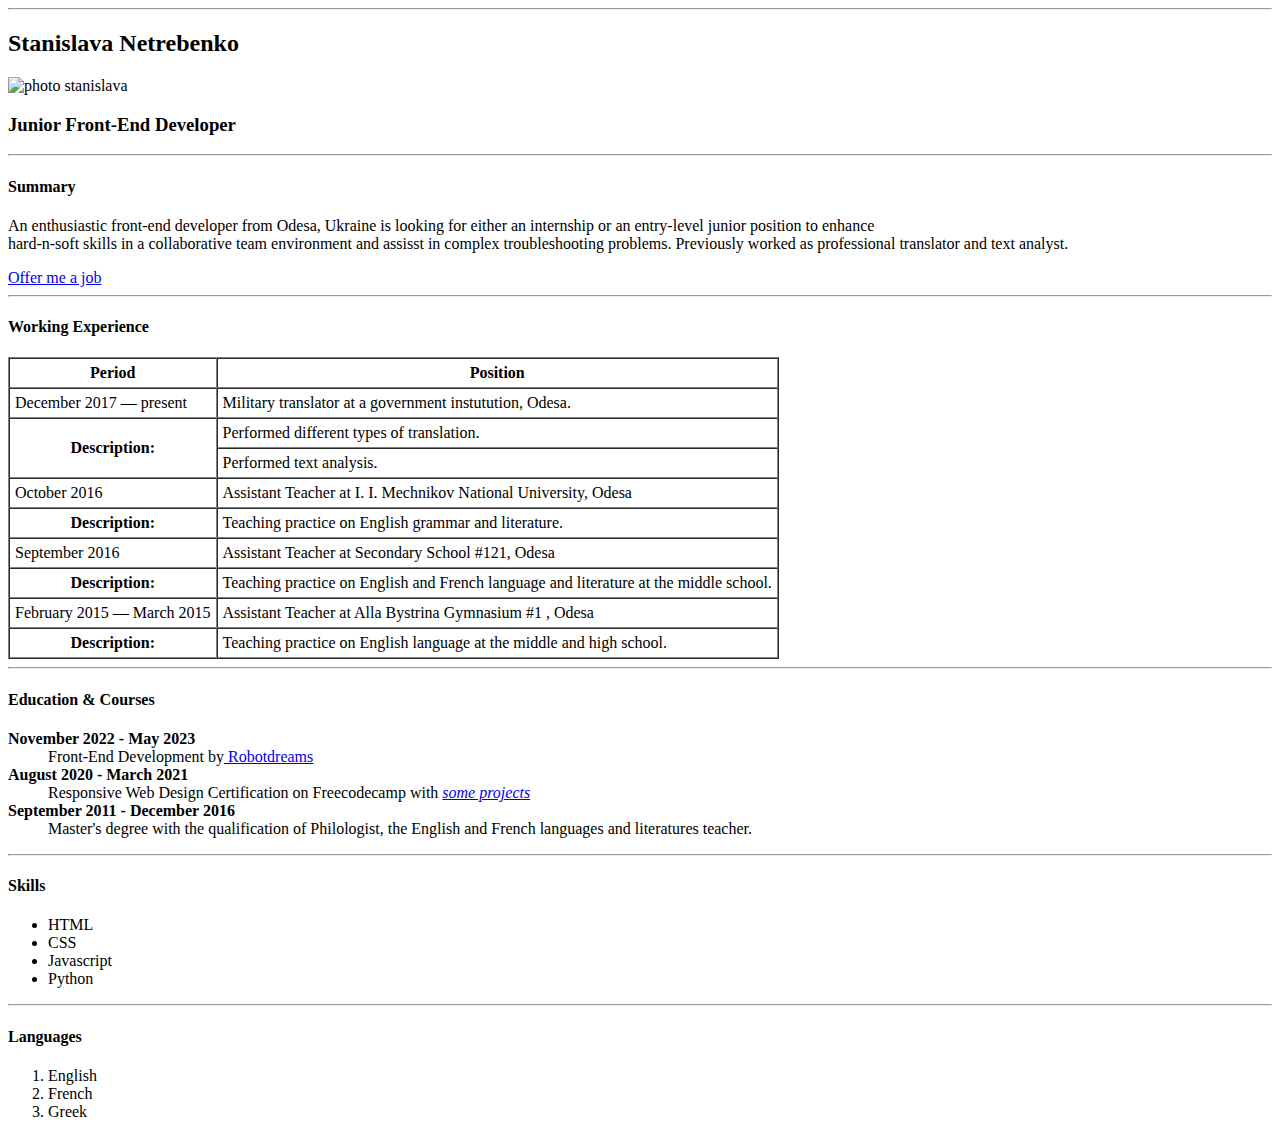
==== CV.html @ ee2c9804 "Added a link to the  hire-me-form" ====
<!DOCTYPE html>
<html lang="en">
<head>
    <meta charset="UTF-8">
    <meta http-equiv="X-UA-Compatible" content="IE=edge">
    <meta name="viewport" content="width=device-width, initial-scale=1.0">
    <title>Stanislava Netrebenko CV</title>
</head>
<body>
    <main>
        <section>
            <hr/>
             <h2>Stanislava Netrebenko</h2>
             <img src="img/stanislava.jpg" 
             alt="photo stanislava"
             width="150">
             <h3>Junior Front-End Developer</h3>
        </section>
        <section>
            <hr/>
            <h4>Summary</h4>
            <p>An enthusiastic front-end developer from Odesa, Ukraine is looking for either an internship or an entry-level junior position to enhance <br/>hard-n-soft skills in a collaborative team environment and assisst in complex troubleshooting problems. Previously worked as professional translator and text analyst.</p>

            <a href="/hire_me.html">Offer me a job</a>
        </section>
        <section>
            <hr/>
            <h4>Working Experience</h4>
            <table border="1" cellspacing="0" cellpadding="5px">
                <thead>
                    <tr>
                        <th>
                            Period
                        </th>
                        <th> Position</th>
                    </tr>
                </thead>
                <tbody>
                    <tr>
                        <td>December 2017 — present</td>
                        <td>Military translator at a government instutution, Odesa.</td>
                    </tr>
                    <tr>
                        <td align="center" rowspan="2">
                            <strong>
                            Description: </strong>
                        </td>
                        <td>Performed different types of translation.</td>
                    </tr>
                    <tr><td>Performed text analysis.</td></tr>
                    <tr>
                        <td>October 2016</td>
                        <td>Assistant Teacher at I. I. Mechnikov National University, Odesa</td>
                    </tr>

                    <tr>
                        <td align="center">
                            <strong>
                                Description: </strong>
                        </td>
                        <td>Teaching practice on English grammar and literature.</td>
                    </tr>


                    <tr>
                        <td>September 2016</td>
                        <td>Assistant Teacher at Secondary School #121, Odesa</td>
                    </tr>

                    <tr>
                        <td align="center">
                            <strong>
                                Description: </strong>
                        </td>
                        <td>Teaching practice on English and French language and literature at the
                            middle school.</td>
                    </tr>

                    <tr>
                        <td>February 2015 — March 2015</td>
                        <td>Assistant Teacher at Alla Bystrina Gymnasium #1 , Odesa</td>
                    </tr>

                    <tr>
                        <td align="center">
                            <strong>
                                Description: </strong>
                        </td>
                        <td>Teaching practice on English language at the middle and high school.</td>
                    </tr>

                </tbody>
            </table>
        </section>
        <section>
            <hr/>
            <h4>Education & Courses</h4>
            <dl>
                <dt><strong>November 2022 - May 2023</strong></dt>
                <dd>Front-End Development by<a href="https://robotdreams.cc/uk/course/554-frontend-development" target="_blank"> Robotdreams</a></dd>
                
                <dt><strong>August 2020 - March 2021</strong></dt>
                <dd>Responsive Web Design Certification on Freecodecamp with <a href="https://codepen.io/stacihanim" target="_blank"> <em>some projects</em></a></dd>

                <dt><strong>September 2011 - December 2016</strong></dt>
                <dd>Master's degree with the qualification of
                    Philologist, the English and French languages and literatures teacher.</dd>
            </dl>
        </section>
        <section>
            <hr/>
            <h4>Skills</h4>
            <ul>
                <li>HTML</li>
                <li>CSS</li>
                <li>Javascript</li>
                <li>Python</li>
            </ul>
        </section>
        <section>
            <hr/>
            <h4>Languages</h4>
            <ol>
                <li>English</li>
                <li>French</li>
                <li>Greek</li>
            </ol>
        </section>
    </main>
</body>
</html>
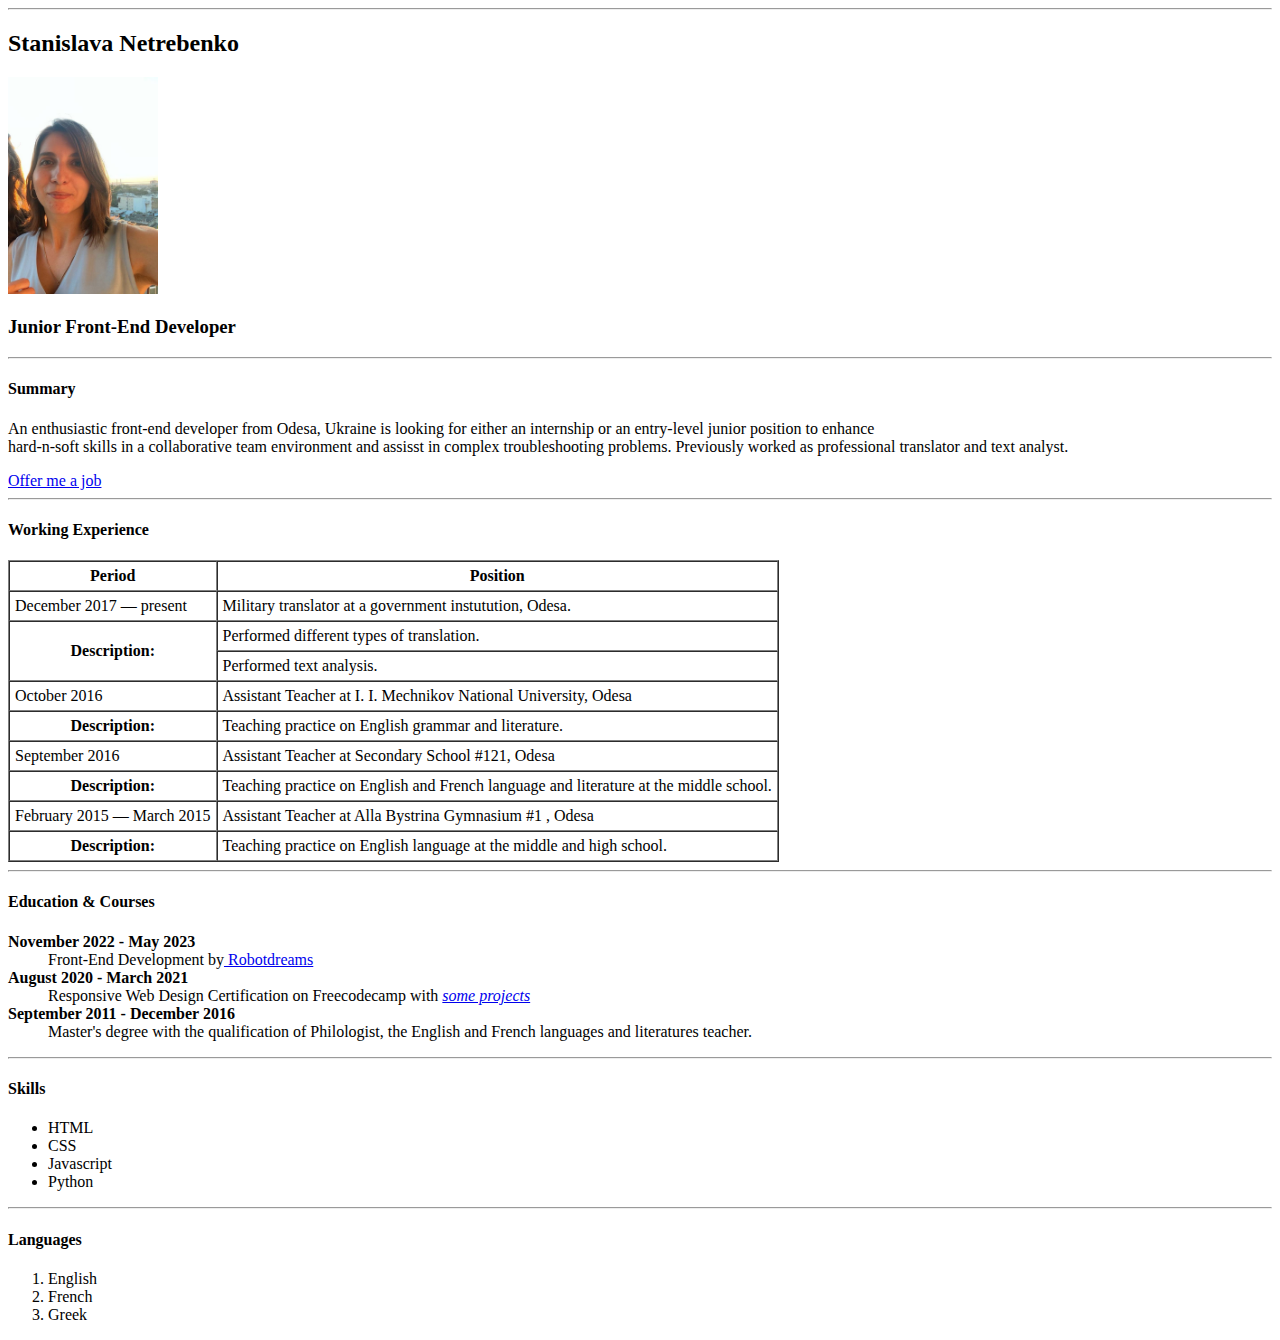
==== commit 14485371: "Wrote link the right way" ====
--- a/CV.html
+++ b/CV.html
@@ -11,7 +11,7 @@
         <section>
             <hr/>
              <h2>Stanislava Netrebenko</h2>
-             <img src="img/stanislava.jpg" 
+             <img src="stanislava_photo.jpg" 
              alt="photo stanislava"
              width="150">
              <h3>Junior Front-End Developer</h3>
@@ -21,7 +21,7 @@
             <h4>Summary</h4>
             <p>An enthusiastic front-end developer from Odesa, Ukraine is looking for either an internship or an entry-level junior position to enhance <br/>hard-n-soft skills in a collaborative team environment and assisst in complex troubleshooting problems. Previously worked as professional translator and text analyst.</p>
 
-            <a href="/hire_me.html">Offer me a job</a>
+            <a href="./hire_me.html">Offer me a job</a>
         </section>
         <section>
             <hr/>
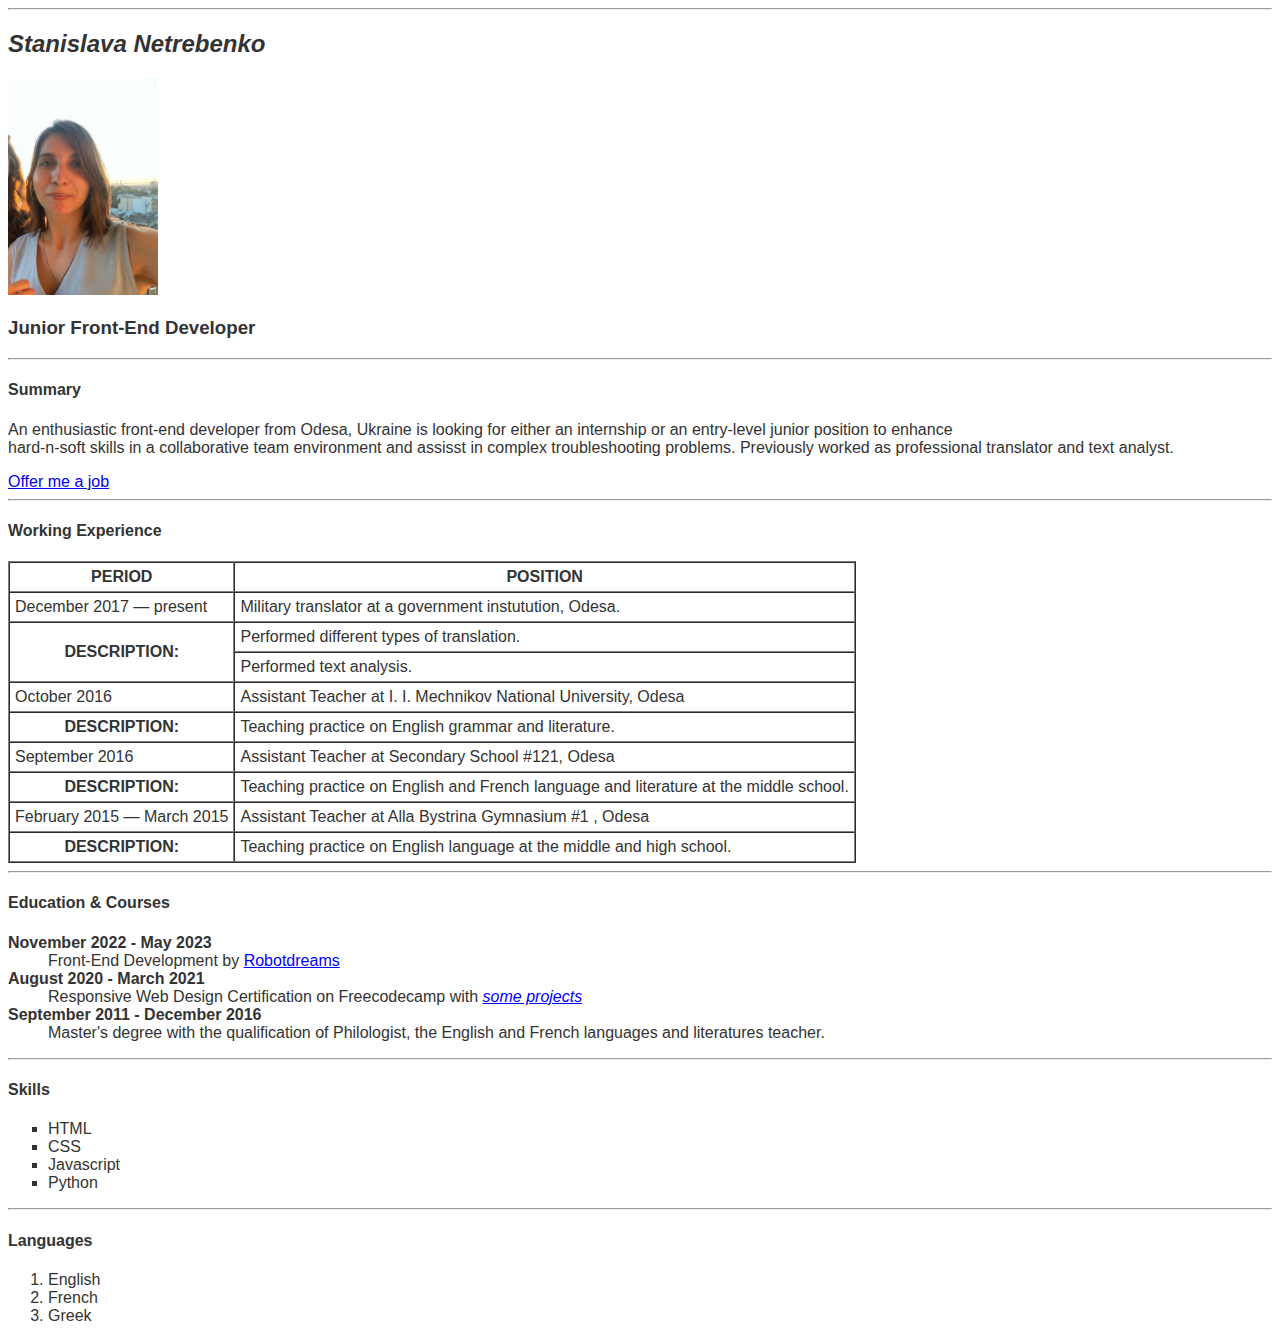
==== commit 873f000b: "Styled CV with CSS" ====
--- a/CV.html
+++ b/CV.html
@@ -5,23 +5,24 @@
     <meta http-equiv="X-UA-Compatible" content="IE=edge">
     <meta name="viewport" content="width=device-width, initial-scale=1.0">
     <title>Stanislava Netrebenko CV</title>
+    <link rel="stylesheet" href="./style.css"/>
 </head>
 <body>
     <main>
         <section>
             <hr/>
-             <h2>Stanislava Netrebenko</h2>
+             <h2 class="my_name">Stanislava Netrebenko</h2>
              <img src="stanislava_photo.jpg" 
              alt="photo stanislava"
              width="150">
-             <h3>Junior Front-End Developer</h3>
+             <h3 class="job_position">Junior Front-End Developer</h3>
         </section>
         <section>
             <hr/>
             <h4>Summary</h4>
             <p>An enthusiastic front-end developer from Odesa, Ukraine is looking for either an internship or an entry-level junior position to enhance <br/>hard-n-soft skills in a collaborative team environment and assisst in complex troubleshooting problems. Previously worked as professional translator and text analyst.</p>
 
-            <a href="./hire_me.html">Offer me a job</a>
+            <a href="./Hire_me.html">Offer me a job</a>
         </section>
         <section>
             <hr/>
@@ -41,10 +42,9 @@
                         <td>Military translator at a government instutution, Odesa.</td>
                     </tr>
                     <tr>
-                        <td align="center" rowspan="2">
-                            <strong>
-                            Description: </strong>
-                        </td>
+                        <th align="center" rowspan="2">
+                            Description: 
+                        </th>
                         <td>Performed different types of translation.</td>
                     </tr>
                     <tr><td>Performed text analysis.</td></tr>
@@ -54,10 +54,9 @@
                     </tr>
 
                     <tr>
-                        <td align="center">
-                            <strong>
-                                Description: </strong>
-                        </td>
+                        <th align="center">
+                                Description: 
+                        </th>
                         <td>Teaching practice on English grammar and literature.</td>
                     </tr>
 
@@ -68,10 +67,9 @@
                     </tr>
 
                     <tr>
-                        <td align="center">
-                            <strong>
-                                Description: </strong>
-                        </td>
+                        <th align="center">
+                                Description: 
+                        </th>
                         <td>Teaching practice on English and French language and literature at the
                             middle school.</td>
                     </tr>
@@ -82,10 +80,9 @@
                     </tr>
 
                     <tr>
-                        <td align="center">
-                            <strong>
-                                Description: </strong>
-                        </td>
+                        <th align="center">
+                                Description: 
+                        </th>
                         <td>Teaching practice on English language at the middle and high school.</td>
                     </tr>
 
@@ -97,10 +94,10 @@
             <h4>Education & Courses</h4>
             <dl>
                 <dt><strong>November 2022 - May 2023</strong></dt>
-                <dd>Front-End Development by<a href="https://robotdreams.cc/uk/course/554-frontend-development" target="_blank"> Robotdreams</a></dd>
+                <dd>Front-End Development by <a href="https://robotdreams.cc/uk/course/554-frontend-development" target="_blank" class="link">Robotdreams</a></dd>
                 
                 <dt><strong>August 2020 - March 2021</strong></dt>
-                <dd>Responsive Web Design Certification on Freecodecamp with <a href="https://codepen.io/stacihanim" target="_blank"> <em>some projects</em></a></dd>
+                <dd>Responsive Web Design Certification on Freecodecamp with <a href="https://codepen.io/stacihanim" target="_blank" class="link"> <em>some projects</em></a></dd>
 
                 <dt><strong>September 2011 - December 2016</strong></dt>
                 <dd>Master's degree with the qualification of
@@ -110,7 +107,7 @@
         <section>
             <hr/>
             <h4>Skills</h4>
-            <ul>
+            <ul class="item_skills">
                 <li>HTML</li>
                 <li>CSS</li>
                 <li>Javascript</li>
--- a/style.css
+++ b/style.css
@@ -0,0 +1,34 @@
+body {
+    color: #333;
+    font-family: Arial, Helvetica, sans-serif;
+}
+
+.my_name {
+    font-style: italic;
+}
+
+.job_position {
+    font-weight: bold;
+}
+
+th {
+    text-transform: uppercase;
+}
+
+.link {
+    color: #00f;
+    text-decoration: underline;
+}
+
+.link:visited {
+    color: #005;
+    text-decoration: underline;
+}
+
+.link:hover {
+    text-decoration: none;
+}
+
+.item_skills {
+    list-style-type: square;
+}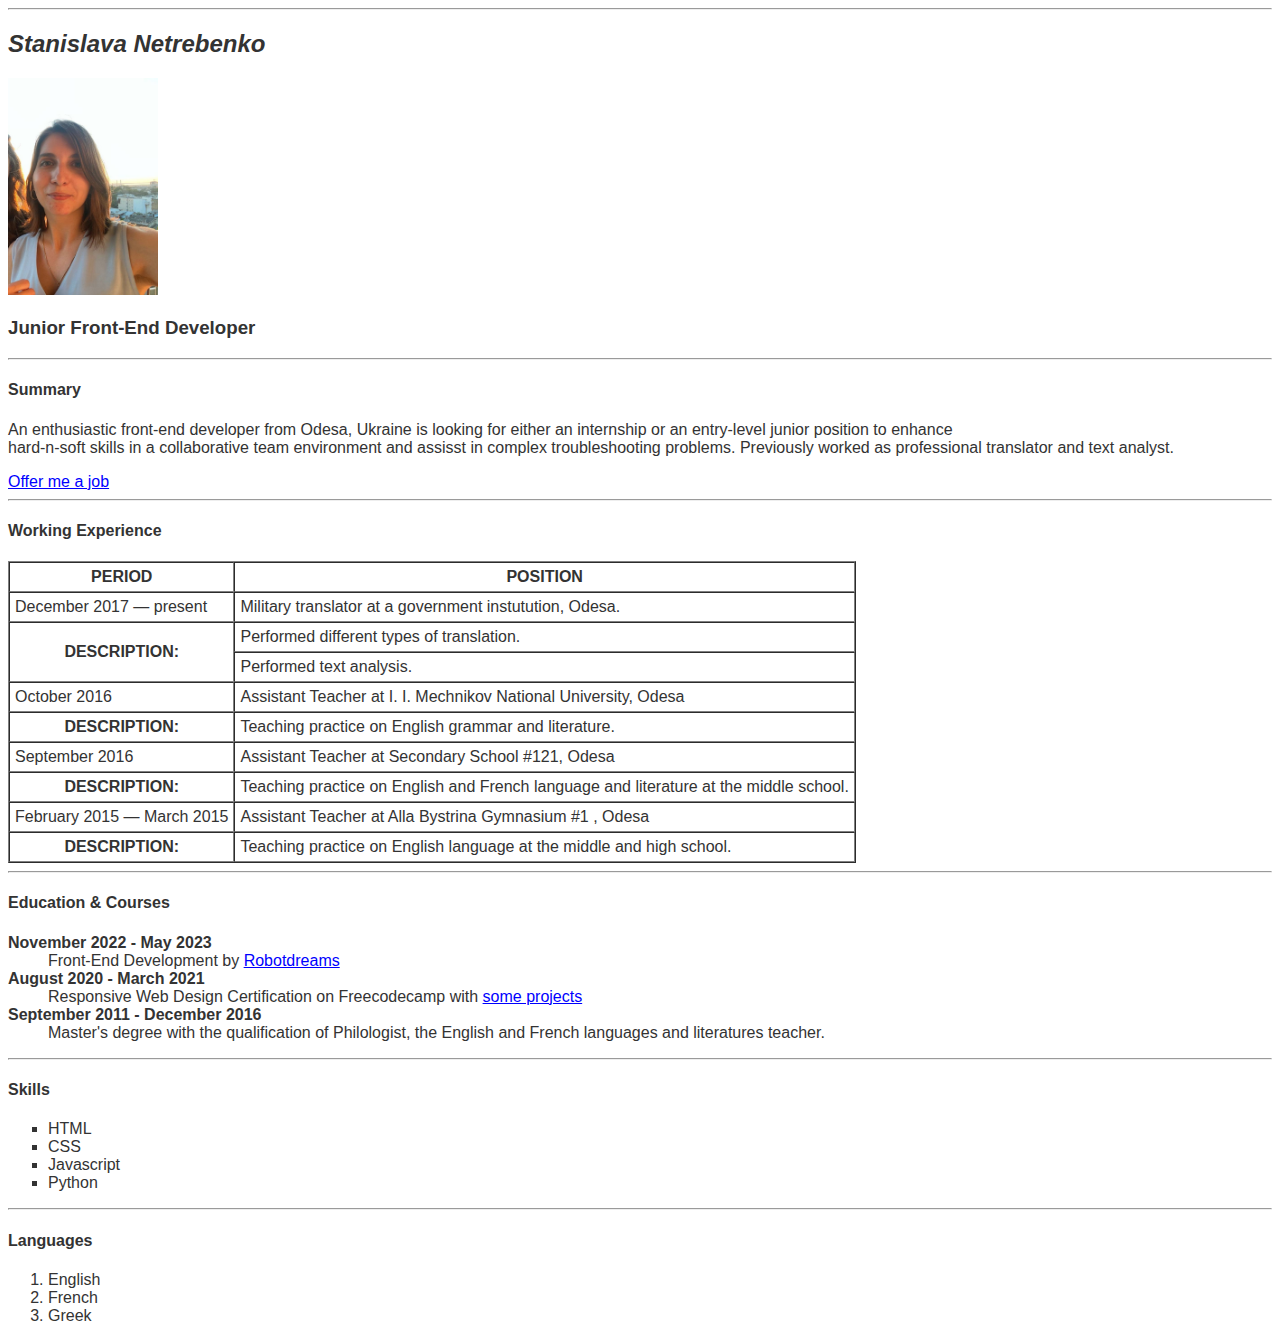
==== commit cc1a0e7e: "Styled with css" ====
--- a/CV.html
+++ b/CV.html
@@ -22,7 +22,7 @@
             <h4>Summary</h4>
             <p>An enthusiastic front-end developer from Odesa, Ukraine is looking for either an internship or an entry-level junior position to enhance <br/>hard-n-soft skills in a collaborative team environment and assisst in complex troubleshooting problems. Previously worked as professional translator and text analyst.</p>
 
-            <a href="./Hire_me.html">Offer me a job</a>
+            <a href="./Hire_me.html" target="_blank" class="link">Offer me a job</a>
         </section>
         <section>
             <hr/>
@@ -97,7 +97,7 @@
                 <dd>Front-End Development by <a href="https://robotdreams.cc/uk/course/554-frontend-development" target="_blank" class="link">Robotdreams</a></dd>
                 
                 <dt><strong>August 2020 - March 2021</strong></dt>
-                <dd>Responsive Web Design Certification on Freecodecamp with <a href="https://codepen.io/stacihanim" target="_blank" class="link"> <em>some projects</em></a></dd>
+                <dd>Responsive Web Design Certification on Freecodecamp with <a href="https://codepen.io/stacihanim" target="_blank" class="link">some projects</a></dd>
 
                 <dt><strong>September 2011 - December 2016</strong></dt>
                 <dd>Master's degree with the qualification of
--- a/style.css
+++ b/style.css
@@ -17,12 +17,10 @@
 
 .link {
     color: #00f;
-    text-decoration: underline;
 }
 
 .link:visited {
     color: #005;
-    text-decoration: underline;
 }
 
 .link:hover {
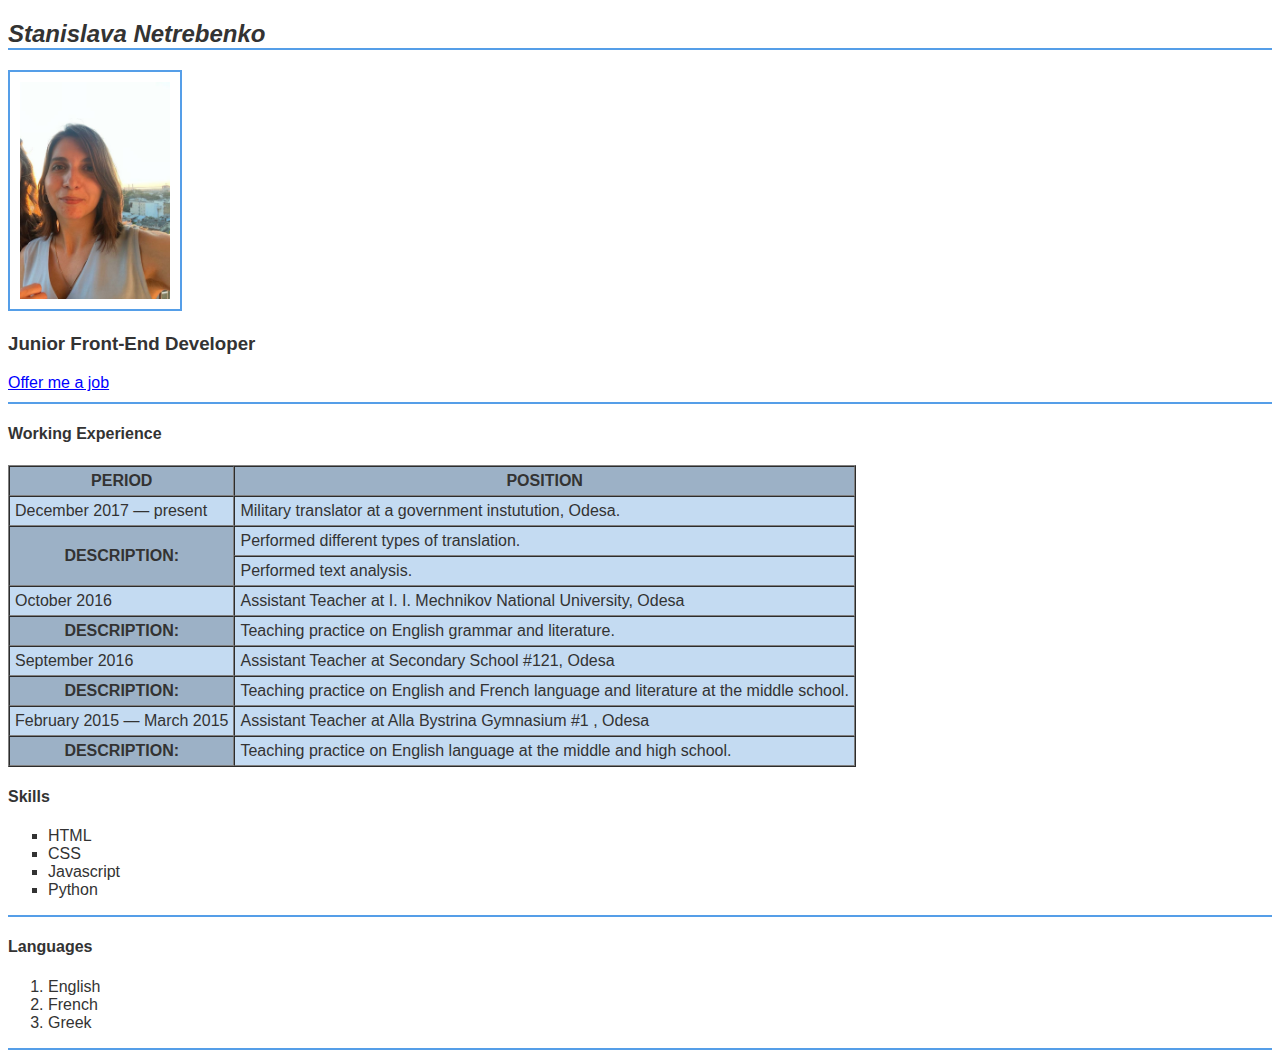
==== commit b6065b4b: "Worked with background, added borders, paddings" ====
--- a/CV.html
+++ b/CV.html
@@ -9,26 +9,21 @@
 </head>
 <body>
     <main>
-        <section>
-            <hr/>
-             <h2 class="my_name">Stanislava Netrebenko</h2>
+        <section class="border">
+             <h2 class="my_name border">Stanislava Netrebenko</h2>
              <img src="stanislava_photo.jpg" 
              alt="photo stanislava"
-             width="150">
+             width="150"
+             class="photo">
              <h3 class="job_position">Junior Front-End Developer</h3>
+             
+             <a href="./Hire_me.html" target="_blank" class="link">Offer me a job</a>
         </section>
-        <section>
-            <hr/>
-            <h4>Summary</h4>
-            <p>An enthusiastic front-end developer from Odesa, Ukraine is looking for either an internship or an entry-level junior position to enhance <br/>hard-n-soft skills in a collaborative team environment and assisst in complex troubleshooting problems. Previously worked as professional translator and text analyst.</p>
 
-            <a href="./Hire_me.html" target="_blank" class="link">Offer me a job</a>
-        </section>
-        <section>
-            <hr/>
+        <section class="border">
             <h4>Working Experience</h4>
             <table border="1" cellspacing="0" cellpadding="5px">
-                <thead>
+                <thead class="table-title">
                     <tr>
                         <th>
                             Period
@@ -42,7 +37,7 @@
                         <td>Military translator at a government instutution, Odesa.</td>
                     </tr>
                     <tr>
-                        <th align="center" rowspan="2">
+                        <th align="center" rowspan="2" class="table-title">
                             Description: 
                         </th>
                         <td>Performed different types of translation.</td>
@@ -54,7 +49,7 @@
                     </tr>
 
                     <tr>
-                        <th align="center">
+                        <th align="center" class="table-title">
                                 Description: 
                         </th>
                         <td>Teaching practice on English grammar and literature.</td>
@@ -67,7 +62,7 @@
                     </tr>
 
                     <tr>
-                        <th align="center">
+                        <th align="center" class="table-title">
                                 Description: 
                         </th>
                         <td>Teaching practice on English and French language and literature at the
@@ -80,7 +75,7 @@
                     </tr>
 
                     <tr>
-                        <th align="center">
+                        <th align="center" class="table-title">
                                 Description: 
                         </th>
                         <td>Teaching practice on English language at the middle and high school.</td>
@@ -88,24 +83,7 @@
 
                 </tbody>
             </table>
-        </section>
-        <section>
-            <hr/>
-            <h4>Education & Courses</h4>
-            <dl>
-                <dt><strong>November 2022 - May 2023</strong></dt>
-                <dd>Front-End Development by <a href="https://robotdreams.cc/uk/course/554-frontend-development" target="_blank" class="link">Robotdreams</a></dd>
-                
-                <dt><strong>August 2020 - March 2021</strong></dt>
-                <dd>Responsive Web Design Certification on Freecodecamp with <a href="https://codepen.io/stacihanim" target="_blank" class="link">some projects</a></dd>
-
-                <dt><strong>September 2011 - December 2016</strong></dt>
-                <dd>Master's degree with the qualification of
-                    Philologist, the English and French languages and literatures teacher.</dd>
-            </dl>
-        </section>
-        <section>
-            <hr/>
+       
             <h4>Skills</h4>
             <ul class="item_skills">
                 <li>HTML</li>
@@ -114,8 +92,8 @@
                 <li>Python</li>
             </ul>
         </section>
-        <section>
-            <hr/>
+
+        <section class="border">
             <h4>Languages</h4>
             <ol>
                 <li>English</li>
--- a/style.css
+++ b/style.css
@@ -17,6 +17,8 @@
 
 .link {
     color: #00f;
+    display: block;
+    margin-bottom: 10px;
 }
 
 .link:visited {
@@ -29,4 +31,22 @@
 
 .item_skills {
     list-style-type: square;
-}+}
+
+.border {
+    border-bottom: 2px solid #559ee8;
+}
+
+.photo {
+    border: 2px solid #559ee8;
+    padding: 10px;
+}
+
+.table-title {
+    background-color: #9cb1c6;
+}
+
+td {
+    background-color: #c4dbf2;
+}
+
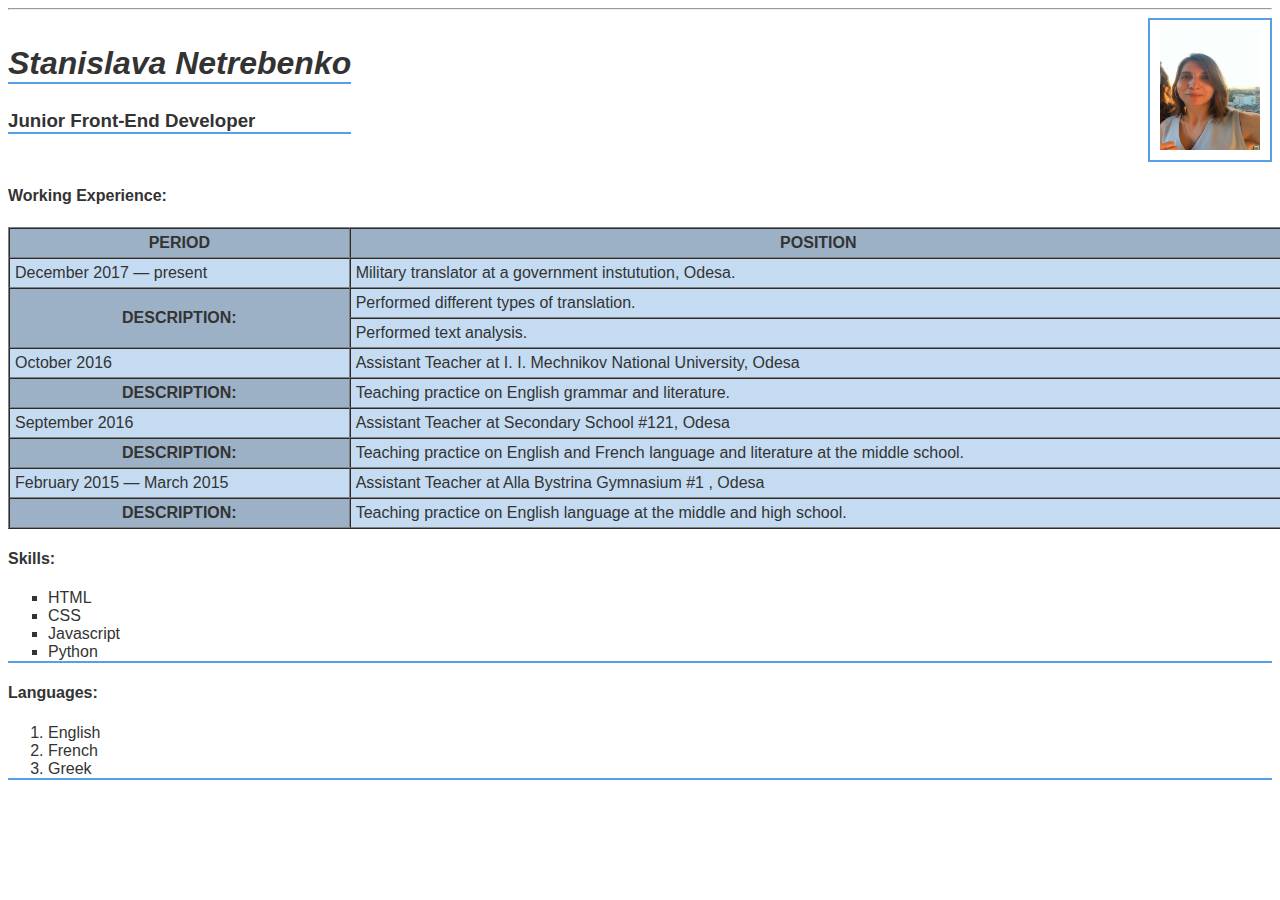
==== commit 6100ec07: "Changes for lesson 9" ====
--- a/CV.html
+++ b/CV.html
@@ -8,21 +8,23 @@
     <link rel="stylesheet" href="./style.css"/>
 </head>
 <body>
+    <hr/>
     <main>
-        <section class="border">
-             <h2 class="my_name border">Stanislava Netrebenko</h2>
-             <img src="stanislava_photo.jpg" 
-             alt="photo stanislava"
-             width="150"
-             class="photo">
-             <h3 class="job_position">Junior Front-End Developer</h3>
-             
-             <a href="./Hire_me.html" target="_blank" class="link">Offer me a job</a>
+        <section class="header_box">
+            <div class="box_1">
+                <h2 class="my_name border">Stanislava Netrebenko</h2>
+                <h3 class="job_position border">Junior Front-End Developer</h3>
+            </div>
+            <div class="box_2">
+                <img src="stanislava_photo.jpg" 
+                alt="photo stanislava"
+                class="photo">
+            </div>
         </section>
 
-        <section class="border">
-            <h4>Working Experience</h4>
-            <table border="1" cellspacing="0" cellpadding="5px">
+        <section class="about_info">
+            <h4>Working Experience:</h4>
+            <table border="1" cellspacing="0" cellpadding="5px" class="table_experience">
                 <thead class="table-title">
                     <tr>
                         <th>
@@ -84,18 +86,16 @@
                 </tbody>
             </table>
        
-            <h4>Skills</h4>
-            <ul class="item_skills">
+            <h4>Skills:</h4>
+            <ul class="item_skills border">
                 <li>HTML</li>
                 <li>CSS</li>
                 <li>Javascript</li>
                 <li>Python</li>
             </ul>
-        </section>
-
-        <section class="border">
-            <h4>Languages</h4>
-            <ol>
+        
+            <h4>Languages:</h4>
+            <ol class="border">
                 <li>English</li>
                 <li>French</li>
                 <li>Greek</li>
--- a/style.css
+++ b/style.css
@@ -1,46 +1,47 @@
-body {
+* {
     color: #333;
     font-family: Arial, Helvetica, sans-serif;
 }
 
+.header_box {
+    display: flex;
+    justify-content: space-between;
+    
+}
+
+.photo {
+    border: 2px solid #559ee8;
+    padding: 10px;
+    width: 100px;
+    height: 120px;
+}
+
 .my_name {
     font-style: italic;
+    font-size: 2rem;
 }
 
 .job_position {
     font-weight: bold;
 }
 
+.border {
+    border-bottom: 2px solid #559ee8;
+}
+
+.table_experience {
+    width: 100vw;
+}
+
 th {
     text-transform: uppercase;
 }
 
-.link {
-    color: #00f;
-    display: block;
-    margin-bottom: 10px;
-}
-
-.link:visited {
-    color: #005;
-}
-
-.link:hover {
-    text-decoration: none;
-}
 
 .item_skills {
     list-style-type: square;
 }
 
-.border {
-    border-bottom: 2px solid #559ee8;
-}
-
-.photo {
-    border: 2px solid #559ee8;
-    padding: 10px;
-}
 
 .table-title {
     background-color: #9cb1c6;
